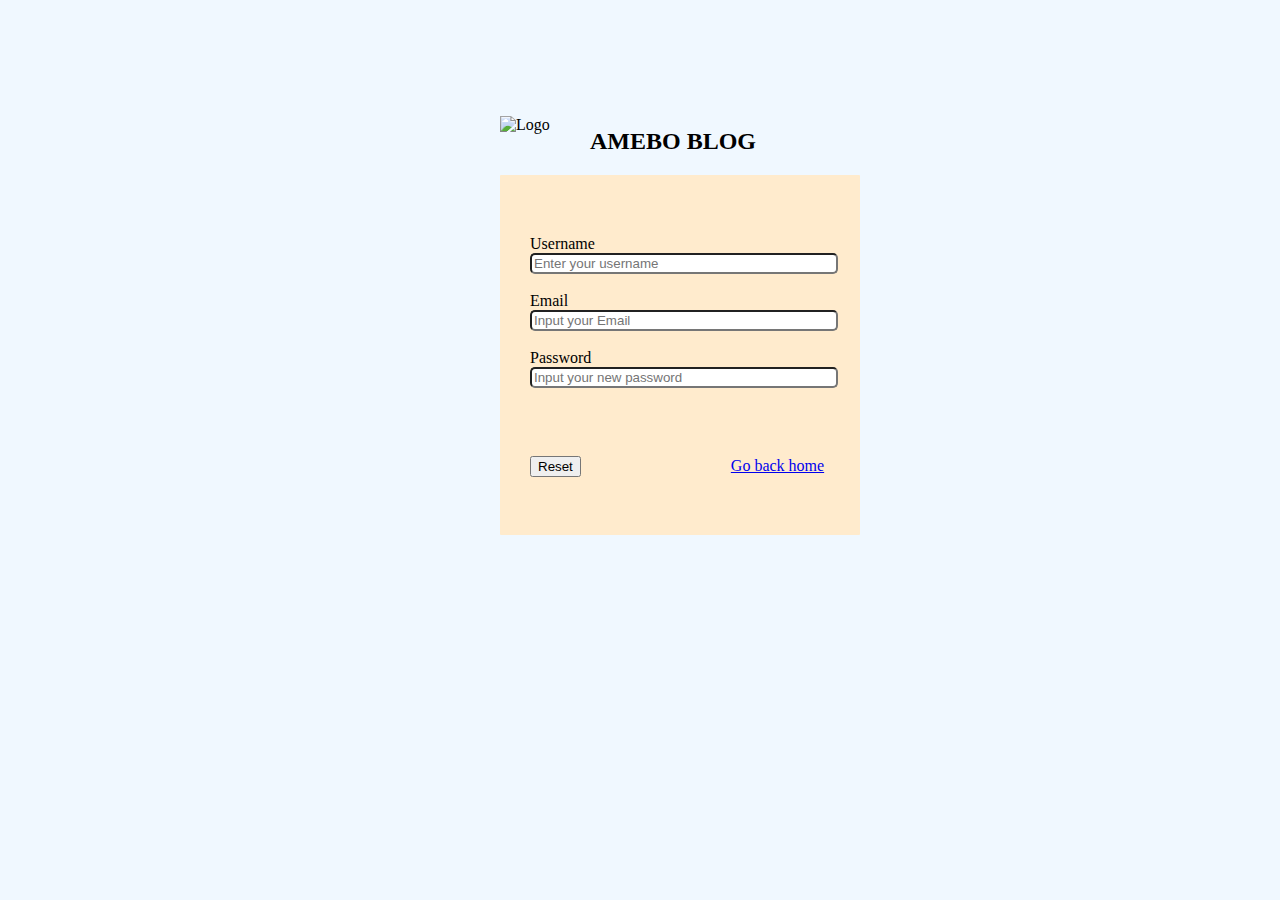
==== password.html @ fb4d4a8b "added password reset page" ====
<!DOCTYPE html>
<html lang="en">
<head>
    <meta charset="UTF-8">
    <meta http-equiv="X-UA-Compatible" content="IE=edge">
    <meta name="viewport" content="width=device-width, initial-scale=1.0">
    <link rel="icon" href="/img/nigeria.webp">
    <title>Password Reset</title>
</head>
<body style="padding: 100px; margin-left: 400px; background-color: aliceblue;">
    <div style="display: flex; gap: 20px; align-items: center;">
        <img src="/img/nigeria.webp" alt="Logo" width="70" height="50">
        <h2>AMEBO BLOG</h2>
    </div>
    <div style="border-style: none; border-color: black; border-radius: 1px; padding: 30px; width: 300px; height: 300px; background-color: blanchedalmond;">
    <form action="/login.html" style="padding-top: 30px;">
        <label for="username">Username
            <input type="text" placeholder="Enter your username" required style="width: 300px; border-radius: 5px;">
        </label> <br><br>
        <label for="email">Email
            <input type="email" placeholder="Input your Email" required style="width: 300px; border-radius: 5px;">
        </label> <br><br>
        <label for="Password">Password
            <input type="password" placeholder="Input your new password" required style="width: 300px; border-radius: 5px;">
        </label> <br><br>
        <div style="display: flex; gap: 150px; align-items:baseline;">
            <button style="margin-top: 50px;">Reset</button>
            <p><a href="/login.html">Go back home</a></p>
        </div>

    </form>
    </div>
</body>
</html>
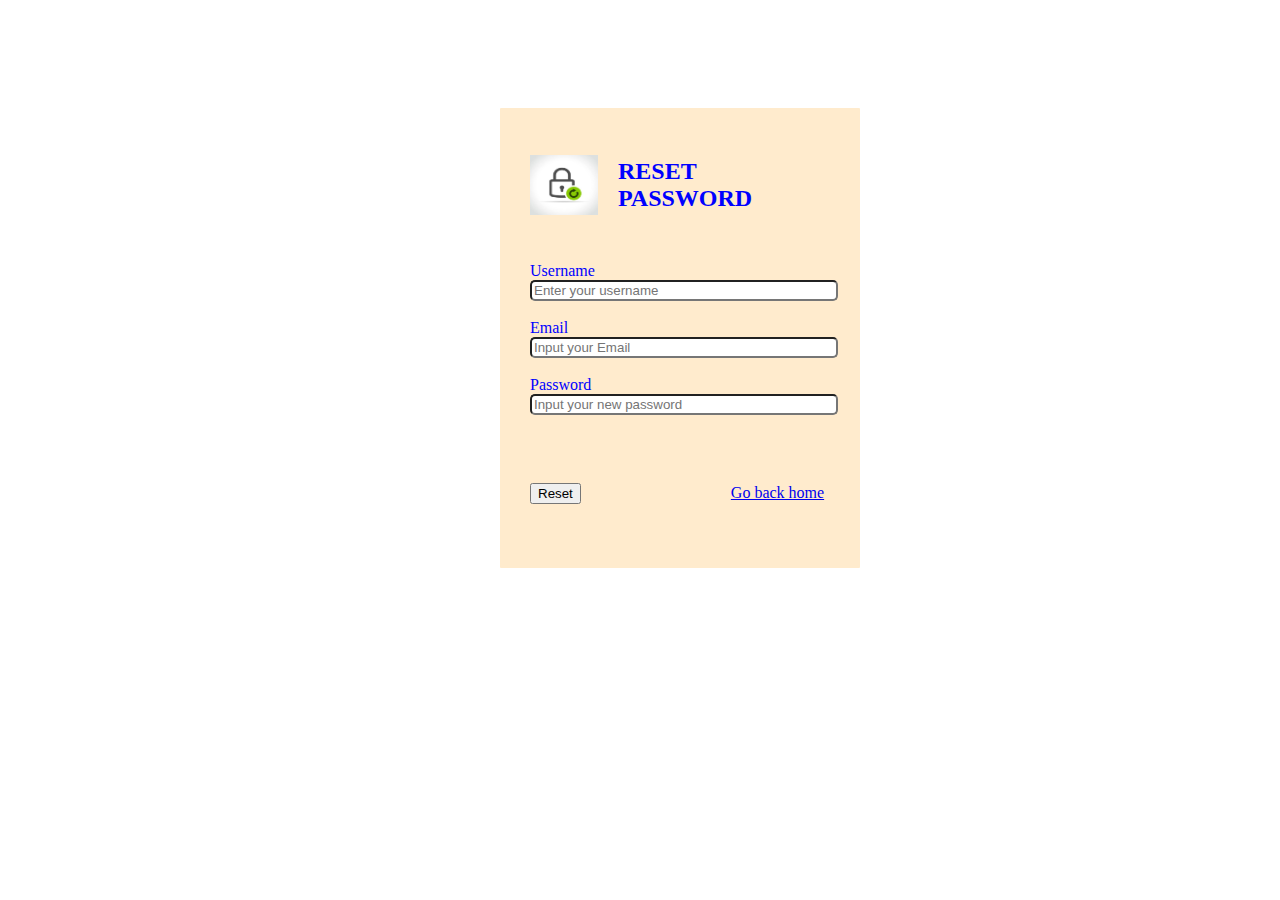
==== commit 7120db8b: "Push website to github" ====
--- a/password.html
+++ b/password.html
@@ -5,26 +5,27 @@
     <meta http-equiv="X-UA-Compatible" content="IE=edge">
     <meta name="viewport" content="width=device-width, initial-scale=1.0">
     <link rel="icon" href="/img/nigeria.webp">
+    <link rel="stylesheet" href="style.css">
     <title>Password Reset</title>
 </head>
-<body style="padding: 100px; margin-left: 400px; background-color: aliceblue;">
-    <div style="display: flex; gap: 20px; align-items: center;">
-        <img src="/img/nigeria.webp" alt="Logo" width="70" height="50">
-        <h2>AMEBO BLOG</h2>
-    </div>
-    <div style="border-style: none; border-color: black; border-radius: 1px; padding: 30px; width: 300px; height: 300px; background-color: blanchedalmond;">
-    <form action="/login.html" style="padding-top: 30px;">
+<body class="body">
+    <div id="body1">
+        <div id="body2">
+            <img src="/img/password.jpeg" alt="Logo" width="70" height="60">
+            <h2>RESET PASSWORD</h2>
+        </div>
+        <form action="/login.html" class="form">
         <label for="username">Username
-            <input type="text" placeholder="Enter your username" required style="width: 300px; border-radius: 5px;">
+            <input type="text" placeholder="Enter your username" required class="form1">
         </label> <br><br>
         <label for="email">Email
-            <input type="email" placeholder="Input your Email" required style="width: 300px; border-radius: 5px;">
+            <input type="email" placeholder="Input your Email" required class="form1">
         </label> <br><br>
         <label for="Password">Password
-            <input type="password" placeholder="Input your new password" required style="width: 300px; border-radius: 5px;">
+            <input type="password" placeholder="Input your new password" class="form1">
         </label> <br><br>
-        <div style="display: flex; gap: 150px; align-items:baseline;">
-            <button style="margin-top: 50px;">Reset</button>
+        <div class="form2">
+            <button class="button">Reset</button>
             <p><a href="/login.html">Go back home</a></p>
         </div>
 
--- a/style.css
+++ b/style.css
@@ -0,0 +1,183 @@
+/*index.html*/
+#body {
+    background-color: aliceblue;
+}
+h2 {
+    color: blue;
+}
+
+h3 {
+    color: blue;
+}
+
+div {
+    color: blue;
+}
+
+#top {
+    display: flex;
+    gap: 2px;
+}
+
+#first {
+    margin-left: 200px;
+    margin-top: 30px;
+    border-style: dashed;
+    border-radius: 1px;
+    border-color: #001;
+    height: 400px;
+    width: 900px;
+    padding: 30px;
+    background-color: aqua;
+}
+
+#second {
+    margin-left: 200px;
+    margin-top: 30px;
+    border-style: dashed;
+    border-radius: 1px;
+    border-color: #001;
+    height: 400px;
+    width: 900px;
+    padding: 30px;
+    background-color: aqua;
+}
+
+#third {
+    margin-left: 200px;
+    margin-top: 30px;
+    border-style: dashed;
+    border-radius: 1px;
+    border-color: #001;
+    height: 450px;
+    width: 900px;
+    padding: 30px;
+    background-color: aqua;
+}
+
+#fourth {
+    margin-left: 200px;
+    margin-top: 30px;
+    border-style: dashed;
+    border-radius: 1px;
+    border-color: #001;
+    height: 580px;
+    width: 900px;
+    padding: 30px;
+    background-color: aqua;
+}
+
+#fifth {
+    margin-left: 200px;
+    margin-top: 30px;
+    border-style: dashed;
+    border-radius: 1px;
+    border-color: #001;
+    height: 420px;
+    width: 900px;
+    padding: 30px;
+    user-select: none;
+    background-color: aqua;
+}
+
+#sixth {
+    margin-left: 200px;
+    margin-top: 30px;
+    border-style: dashed;
+    border-radius: 1px;
+    border-color: #001;
+    height: 550px;
+    width: 900px;
+    padding: 30px;
+    background-color: aqua;
+}
+
+/*login.html*/
+#logo {
+    margin-left: 550px;
+    margin-right: 70px;
+    padding-top: 100px;
+    background-image: url(/img/lekki.jfif);
+}
+
+#logo2 {
+    border-style: none;
+    border-color: black;
+    border-radius: 1px;
+    padding: 30px;
+    width: 300px;
+    height: 350px;
+    background-color: blanchedalmond;
+}
+
+#logo3 {
+    display: flex;
+    gap: 20px;
+    align-items: center;
+}
+
+#form {
+    padding-top: 30px;
+}
+
+#form2 {
+    width: 300px;
+    border-radius: 5px;
+}
+
+#form3 {
+    width: 300px;
+    border-radius: 5px;
+}
+
+#form4 {
+    display: flex;
+    gap: 120px;
+    align-items: baseline;
+}
+
+#button {
+    margin-top: 50px;
+}
+
+/*password.html*/
+.body {
+    padding: 100px;
+    margin-left: 400px;
+    background-image: url(/img/lekki.jfif);
+}
+
+#body1 {
+    border-style: none;
+    border-color: black;
+    border-radius: 1px;
+    padding: 30px;
+    width: 300px;
+    height: 400px;
+    background-color: blanchedalmond;
+}
+
+#body2 {
+    display: flex;
+    gap: 20px;
+    align-items: center;
+}
+
+.form {
+    padding-top: 30px;
+}
+
+.form1 {
+    width: 300px;
+    border-radius: 5px;
+}
+
+.form2 {
+    display: flex;
+    gap: 150px;
+    align-items: baseline;
+}
+
+.button {
+    margin-top: 50px;
+}